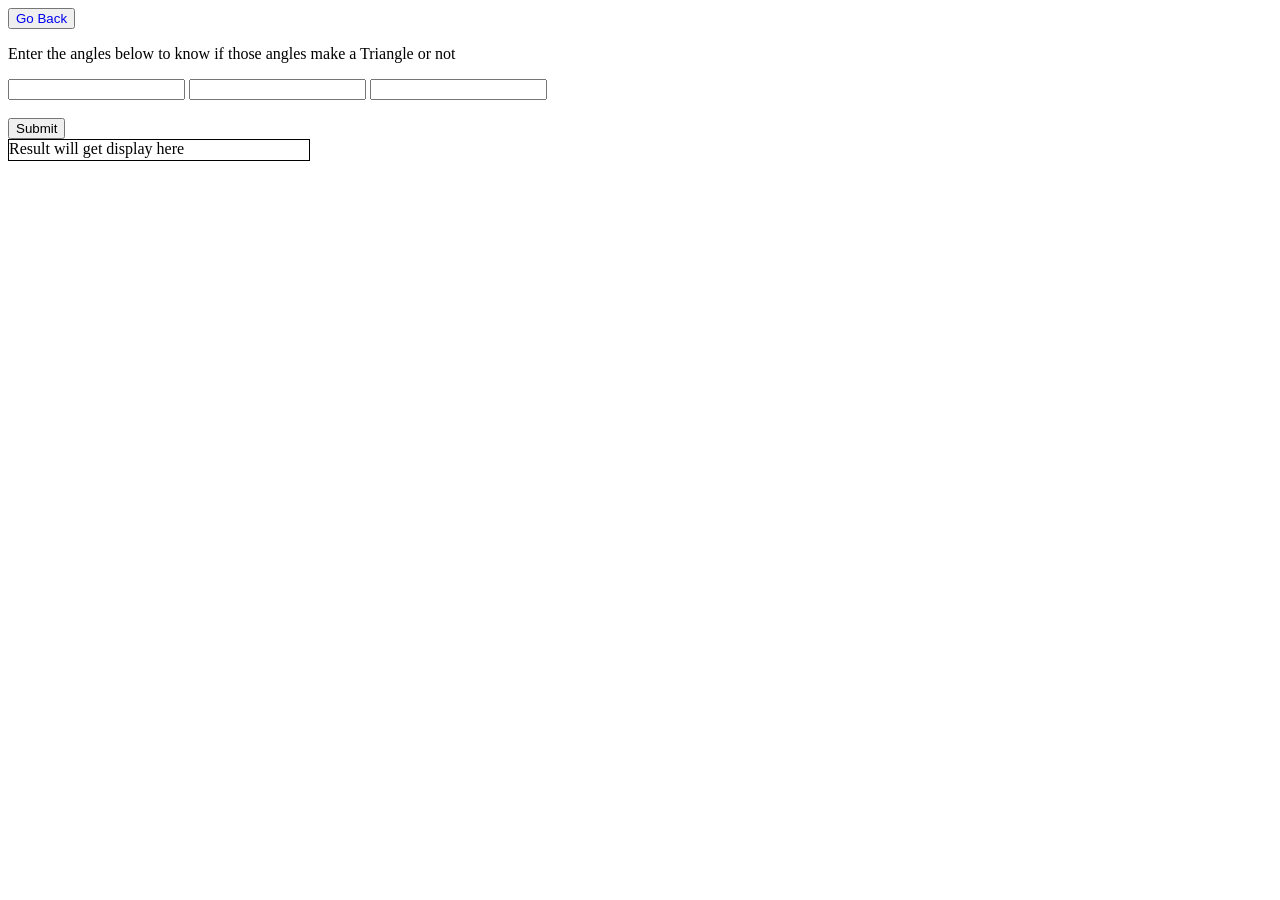
==== angles.html @ ca7a91d1 "created initial layout" ====
<!DOCTYPE html>
<html lang="en">

<head>
    <meta charset="UTF-8">
    <meta http-equiv="X-UA-Compatible" content="IE=edge">
    <meta name="viewport" content="width=device-width, initial-scale=1.0">
    <title>Angles Of Triangle</title>
    <link rel="stylesheet" href="style.css">
</head>

<body>
    <section class="main1">
        <button class="backBtn"><a href="index.html">Go Back</a></button>
        <p>Enter the angles below to know if those angles make a Triangle or not</p>
        <form>
            <input id="inp1" type="number" required />
            <input id="inp2" type="number" required />
            <input id="inp3" type="number" required /><br><br>
            <button class="submitBtn">Submit</button><br>
        </form>
        <div class="output">Result will get display here</div>
    </section>
    <script src="angle.js"></script>
</body>

</html>
---- style.css ----
.container {
    margin: auto;
    text-align: center;
    display: flex;
    justify-content: center;
    flex-direction: column;
    align-items: center;
}

.centreContainer {
    height: 300px;
    width: 300px;
    display: flex;
    justify-content: center;
    align-items: center;
    flex-wrap: wrap;
    padding: 2%;
}

h1 {
    padding: 1%;
}

a {
    text-decoration: none;
}

.box {
    border: 1px solid black;
    text-align: center;
    padding: 70px 0;
    width: 100px;
    height: 30px;
}

.output {
    height: 20px;
    width: 300px;
    border: 1px solid black;
}

.message {
    margin: 2%;
}

.hideclass {
    display: none;
}
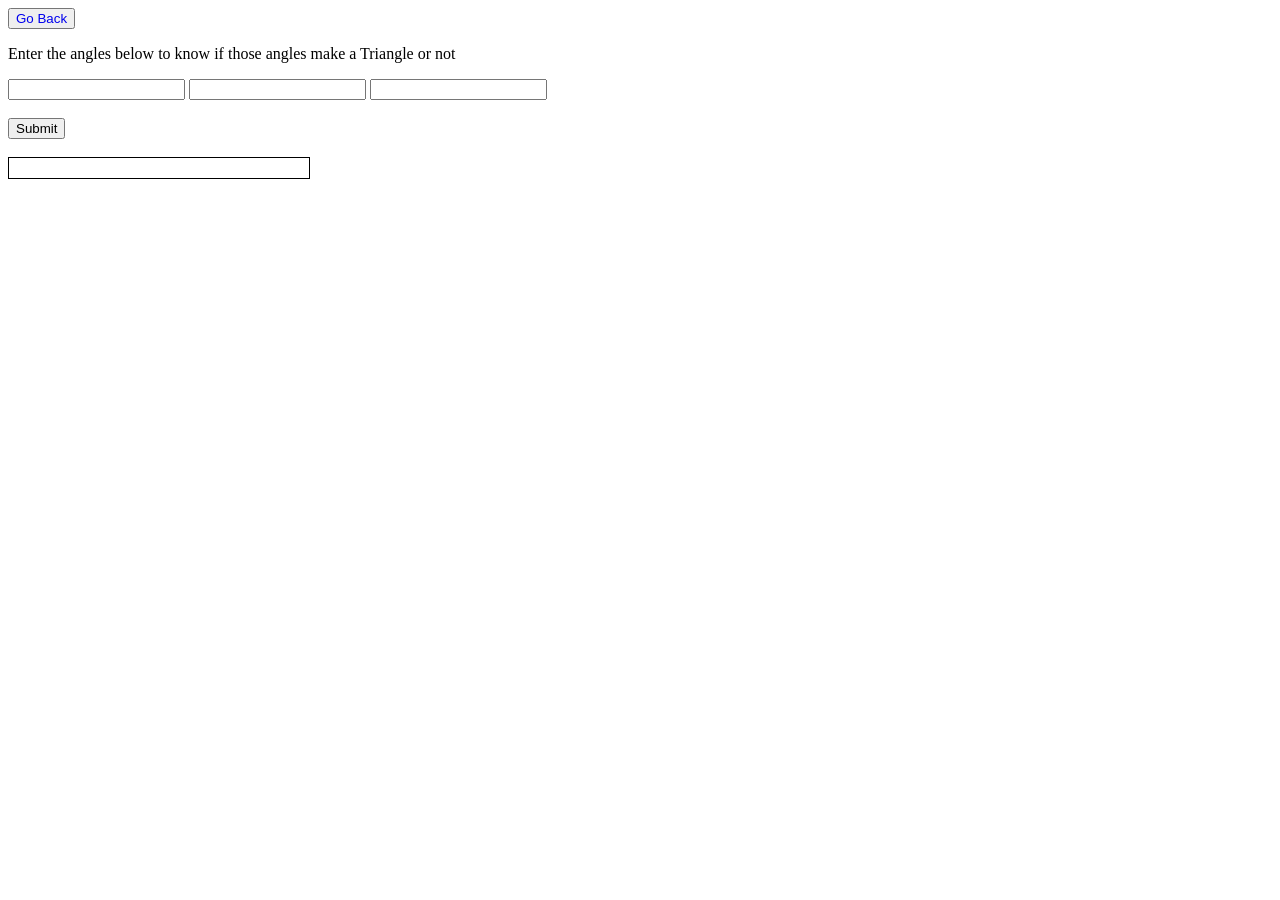
==== commit 6714cfd2: "finished the logic part" ====
--- a/angles.html
+++ b/angles.html
@@ -13,13 +13,11 @@
     <section class="main1">
         <button class="backBtn"><a href="index.html">Go Back</a></button>
         <p>Enter the angles below to know if those angles make a Triangle or not</p>
-        <form>
-            <input id="inp1" type="number" required />
-            <input id="inp2" type="number" required />
-            <input id="inp3" type="number" required /><br><br>
-            <button class="submitBtn">Submit</button><br>
-        </form>
-        <div class="output">Result will get display here</div>
+        <input id="inp1" type="number" required />
+        <input id="inp2" type="number" required />
+        <input id="inp3" type="number" required /><br><br>
+        <button class="submitBtn">Submit</button><br><br>
+        <div class="output"></div>
     </section>
     <script src="angle.js"></script>
 </body>
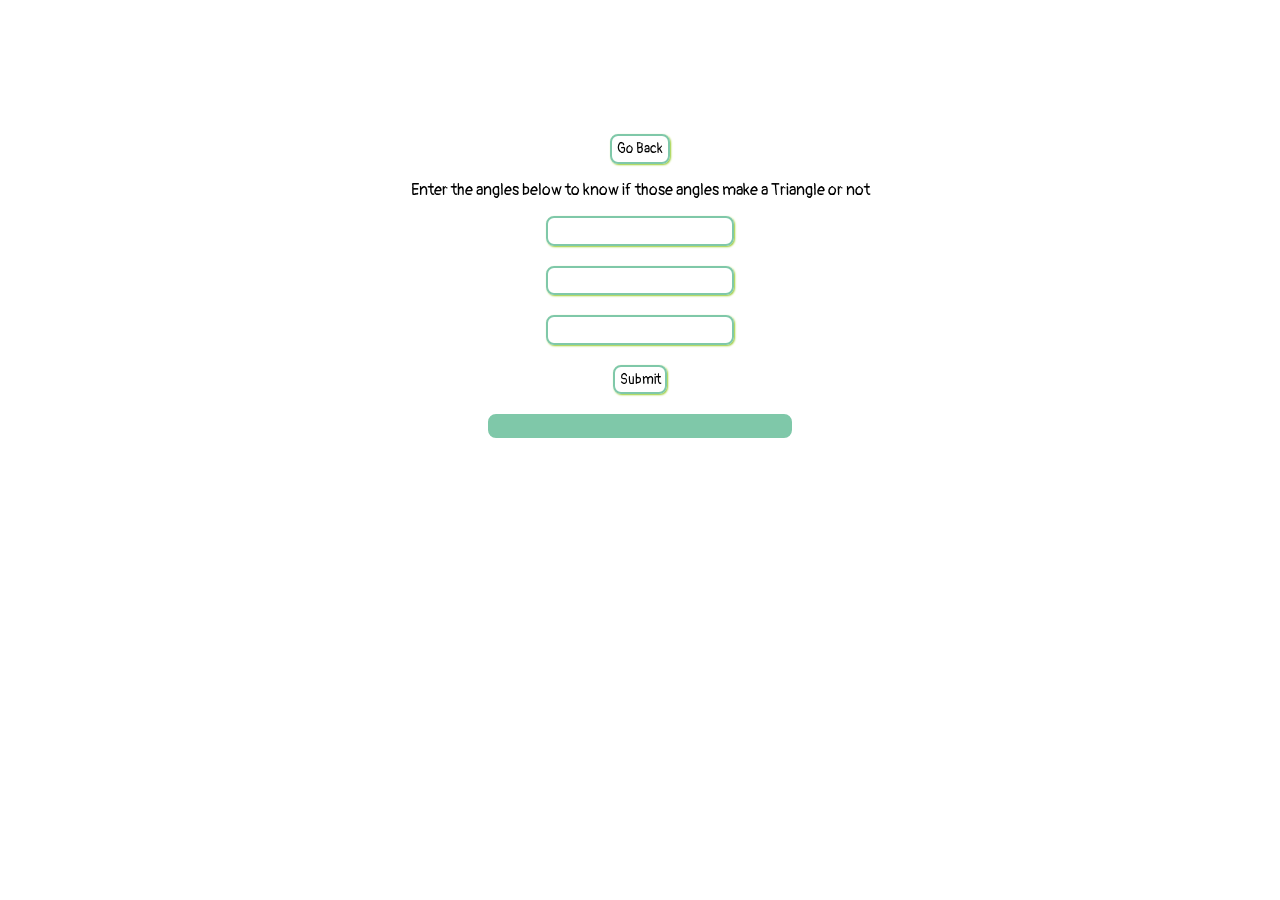
==== commit f9d425cf: "did primary styling" ====
--- a/angles.html
+++ b/angles.html
@@ -7,17 +7,22 @@
     <meta name="viewport" content="width=device-width, initial-scale=1.0">
     <title>Angles Of Triangle</title>
     <link rel="stylesheet" href="style.css">
+    <link rel="stylesheet" href="angle.css">
 </head>
 
 <body>
-    <section class="main1">
-        <button class="backBtn"><a href="index.html">Go Back</a></button>
-        <p>Enter the angles below to know if those angles make a Triangle or not</p>
-        <input id="inp1" type="number" required />
-        <input id="inp2" type="number" required />
-        <input id="inp3" type="number" required /><br><br>
-        <button class="submitBtn">Submit</button><br><br>
-        <div class="output"></div>
+    <section class="flexcontainer">
+        <section class="main1">
+            <button class="backBtn btn"><a href="index.html">Go Back</a></button>
+            <p>Enter the angles below to know if those angles make a Triangle or not</p>
+            <div class="inp">
+                <input id="inp1" type="number" required /><br><br>
+                <input id="inp2" type="number" required /><br><br>
+                <input id="inp3" type="number" required /><br><br>
+                <button class="submitBtn btn">Submit</button><br><br>
+            </div>
+            <div class="output"></div>
+        </section>
     </section>
     <script src="angle.js"></script>
 </body>
--- a/style.css
+++ b/style.css
@@ -1,3 +1,16 @@
+@import url('https://fonts.googleapis.com/css2?family=Lobster&display=swap');@import url('https://fonts.googleapis.com/css2?family=Lobster&family=Teko:wght@300&display=swap');
+@import url('https://fonts.googleapis.com/css2?family=Pangolin&display=swap');
+* {
+    //font-family: 'Lobster', cursive;
+    font-family: 'Pangolin', cursive;
+}
+
+:root{
+    --primary-color: #7FC8A9;
+    --secondary-color: #3B82F6;
+    --focus-color: yellowgreen;
+}
+
 .container {
     margin: auto;
     text-align: center;
@@ -23,6 +36,7 @@
 
 a {
     text-decoration: none;
+    color: black;
 }
 
 .box {
@@ -31,12 +45,28 @@
     padding: 70px 0;
     width: 100px;
     height: 30px;
+    background-color: var(--primary-color);
+    box-shadow: 2px 2px 4px black;
+    margin: 4px;
+}
+
+.box:hover{
+    border: 1px solid var(--focus-color);
+    box-shadow: 2px 2px 4px var(--focus-color);
+}
+
+.main1 {
+    margin: auto;
+    text-align: center;
 }
 
 .output {
     height: 20px;
     width: 300px;
-    border: 1px solid black;
+    border: 2px solid var(--primary-color);
+    border-radius: 0.5rem;
+    background-color: var(--primary-color);
+    color:  balck;
 }
 
 .message {
@@ -45,4 +75,21 @@
 
 .hideclass {
     display: none;
-}+}
+
+.btn {
+    border: 2px solid var(--primary-color);
+    border-radius: 0.5rem;
+    background-color: transparent;
+    box-shadow: 1px 1px 2px var(--focus-color);
+    padding: 0.3rem;
+}
+
+input {
+    border: 2px solid var(--primary-color);
+    border-radius: 0.5rem;
+    background-color: transparent;
+    box-shadow: 1px 1px 2px var(--focus-color);
+    padding: 0.3rem;   
+}
+
--- a/angle.css
+++ b/angle.css
@@ -0,0 +1,20 @@
+body{
+    display: flex;
+    justify-content: center;
+    align-items: center;    
+}
+
+
+.flexcontainer{
+    height: 50%;
+    width: 50%;
+    margin-top: 10%;
+}
+
+.main1 {
+    display: flex;
+    justify-content: center;
+    align-items: center; 
+    flex-direction: column;
+    text-align: center;
+}
